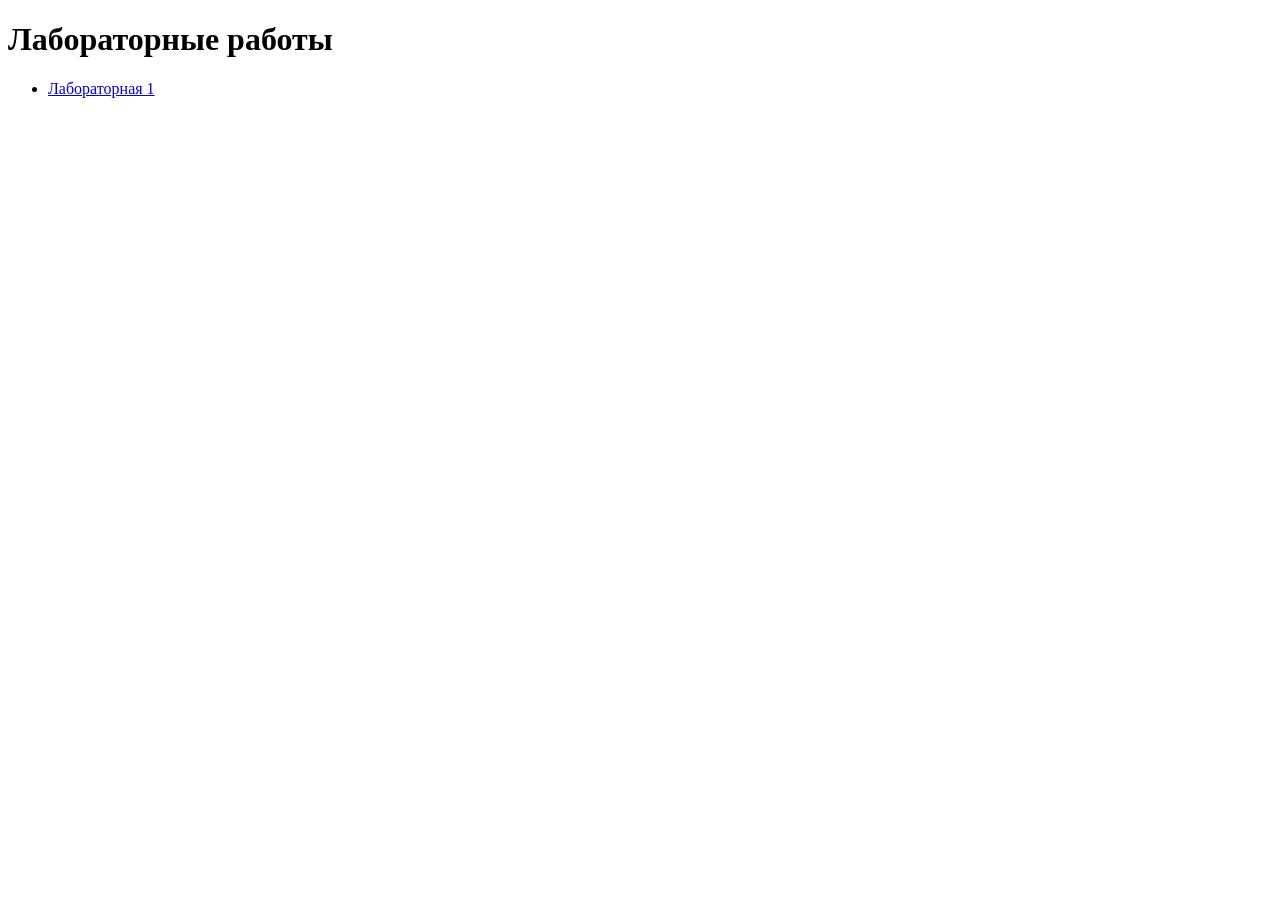
==== index.html @ f4bc2427 "хаха" ====
<!DOCTYPE html>
<head>
    <meta name="viewport" content="width=device-width, initial-scale=1.0">
    <title>Лабы</title>
</head>
<body>
    <h1>Лабораторные работы</h1>
    <ul>
        <li><a href="/lab1/lab1_1.html">Лабораторная 1</a></li>
    </ul>
</body>
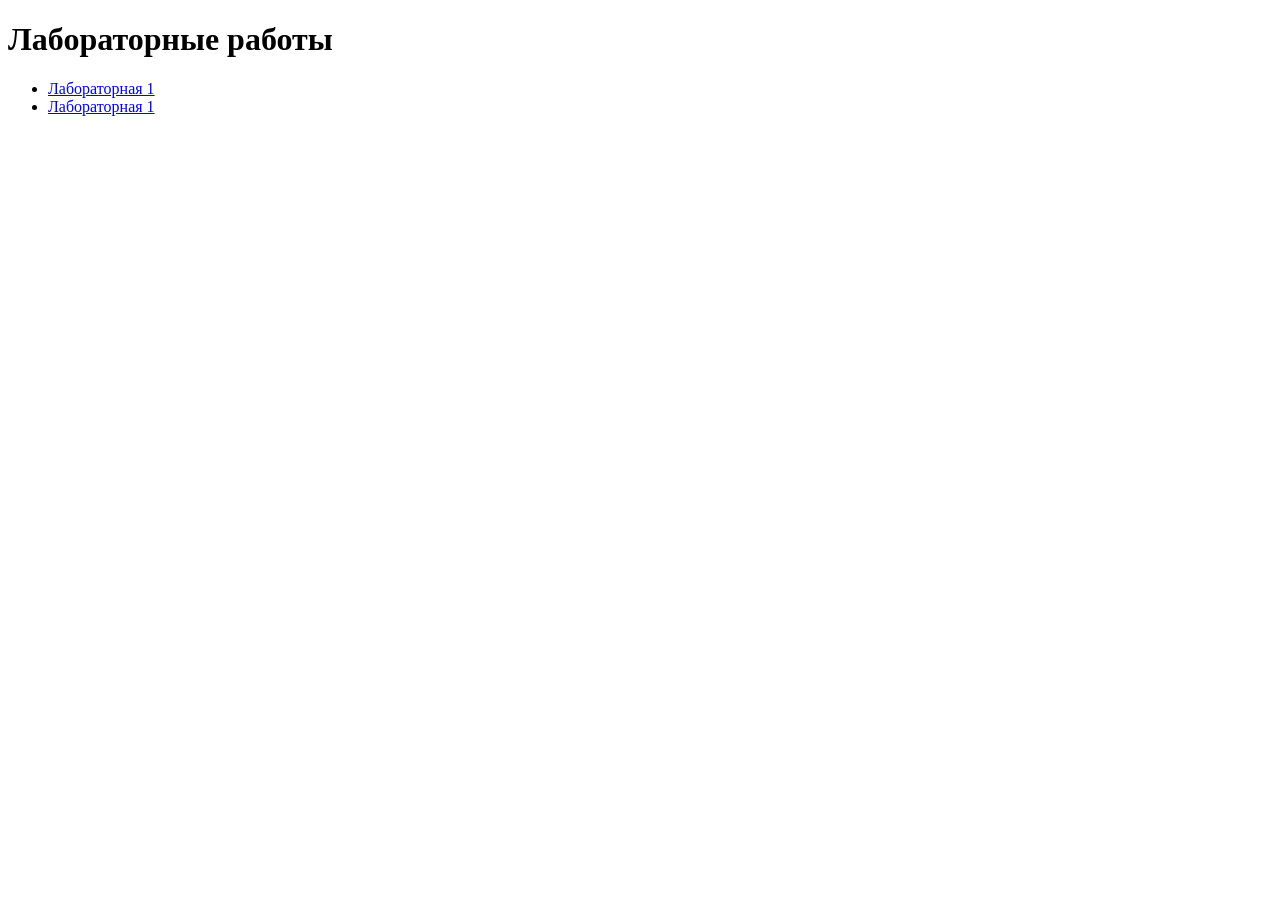
==== commit c7dfea8c: "213123" ====
--- a/index.html
+++ b/index.html
@@ -7,5 +7,6 @@
     <h1>Лабораторные работы</h1>
     <ul>
         <li><a href="/lab1/lab1_1.html">Лабораторная 1</a></li>
+        <li><a href="/lab1/lab1_2.html">Лабораторная 1</a></li>
     </ul>
 </body>
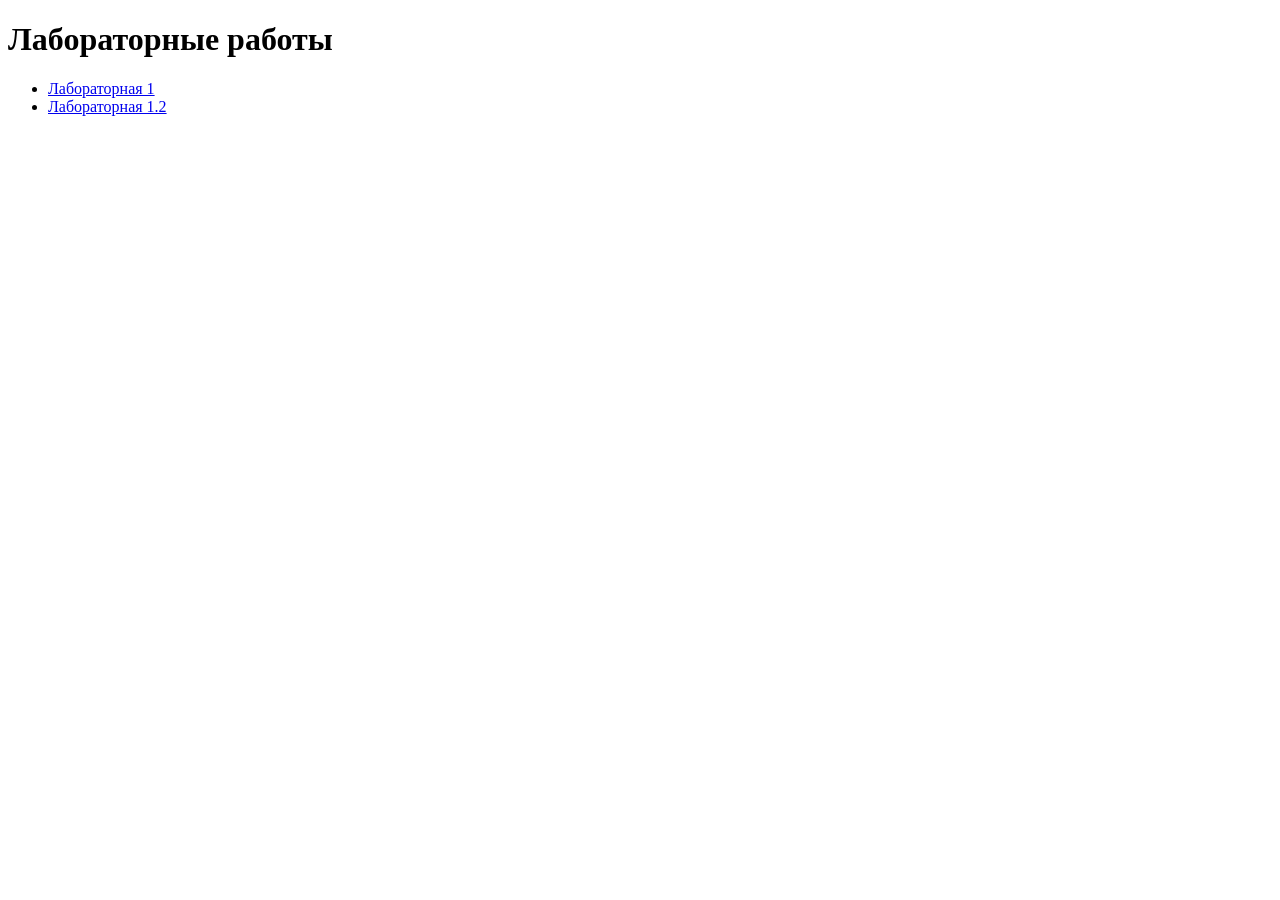
==== commit 44a215d7: "12344" ====
--- a/index.html
+++ b/index.html
@@ -7,6 +7,6 @@
     <h1>Лабораторные работы</h1>
     <ul>
         <li><a href="/lab1/lab1_1.html">Лабораторная 1</a></li>
-        <li><a href="/lab1/lab1_2.html">Лабораторная 1</a></li>
+        <li><a href="/lab1/lab1_2.html">Лабораторная 1.2</a></li>
     </ul>
 </body>
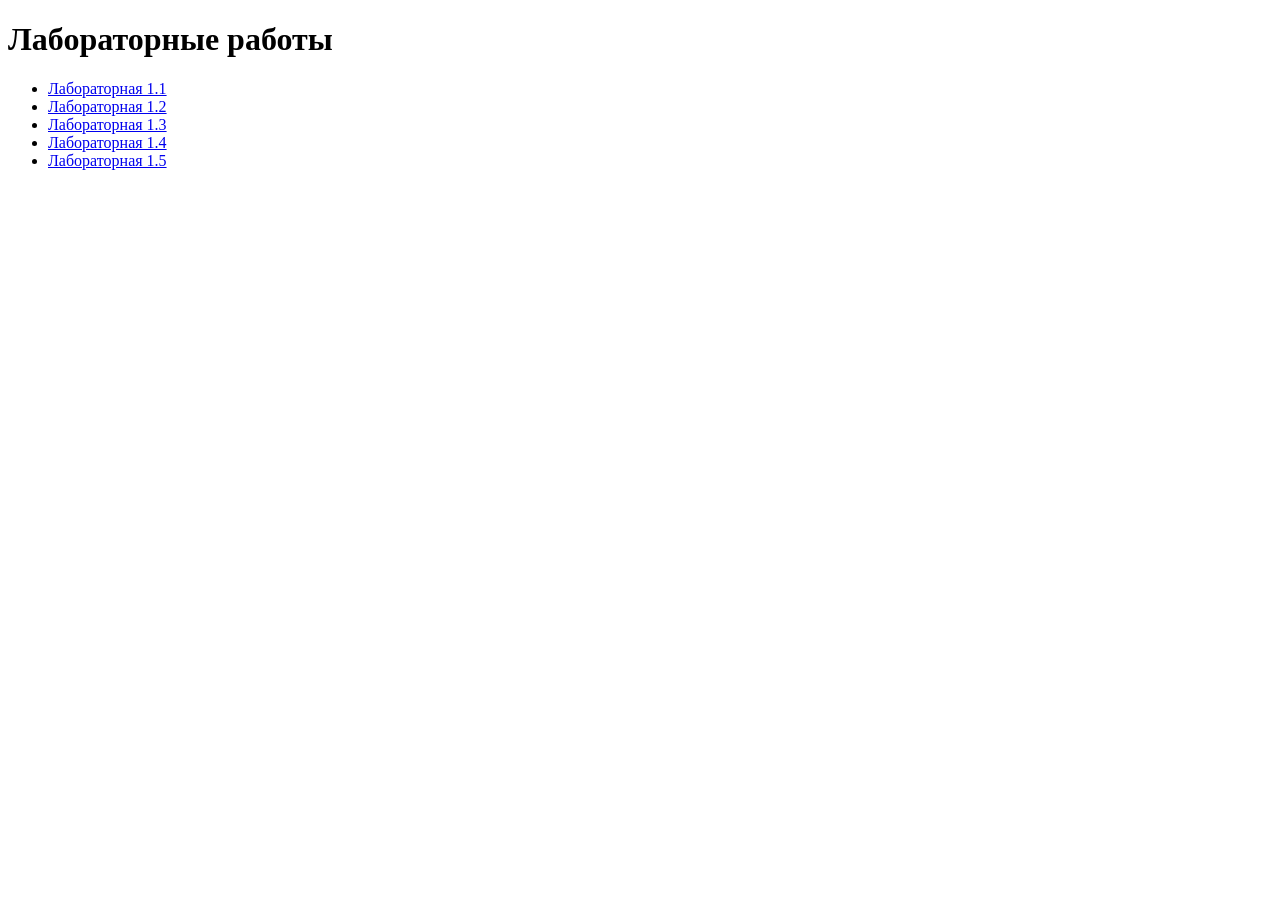
==== commit ae598225: "1ё23321" ====
--- a/index.html
+++ b/index.html
@@ -1,12 +1,18 @@
 <!DOCTYPE html>
+<html lang="ru">
 <head>
+    <meta charset="UTF-8">
     <meta name="viewport" content="width=device-width, initial-scale=1.0">
     <title>Лабы</title>
 </head>
 <body>
     <h1>Лабораторные работы</h1>
     <ul>
-        <li><a href="/lab1/lab1_1.html">Лабораторная 1</a></li>
+        <li><a href="/lab1/lab1_1.html">Лабораторная 1.1</a></li>
         <li><a href="/lab1/lab1_2.html">Лабораторная 1.2</a></li>
+        <li><a href="/lab1/lab1_3.html">Лабораторная 1.3</a></li>
+        <li><a href="/lab1/lab1_4.html">Лабораторная 1.4</a></li>
+        <li><a href="/lab1/lab1_5.html">Лабораторная 1.5</a></li>
     </ul>
 </body>
+</html>
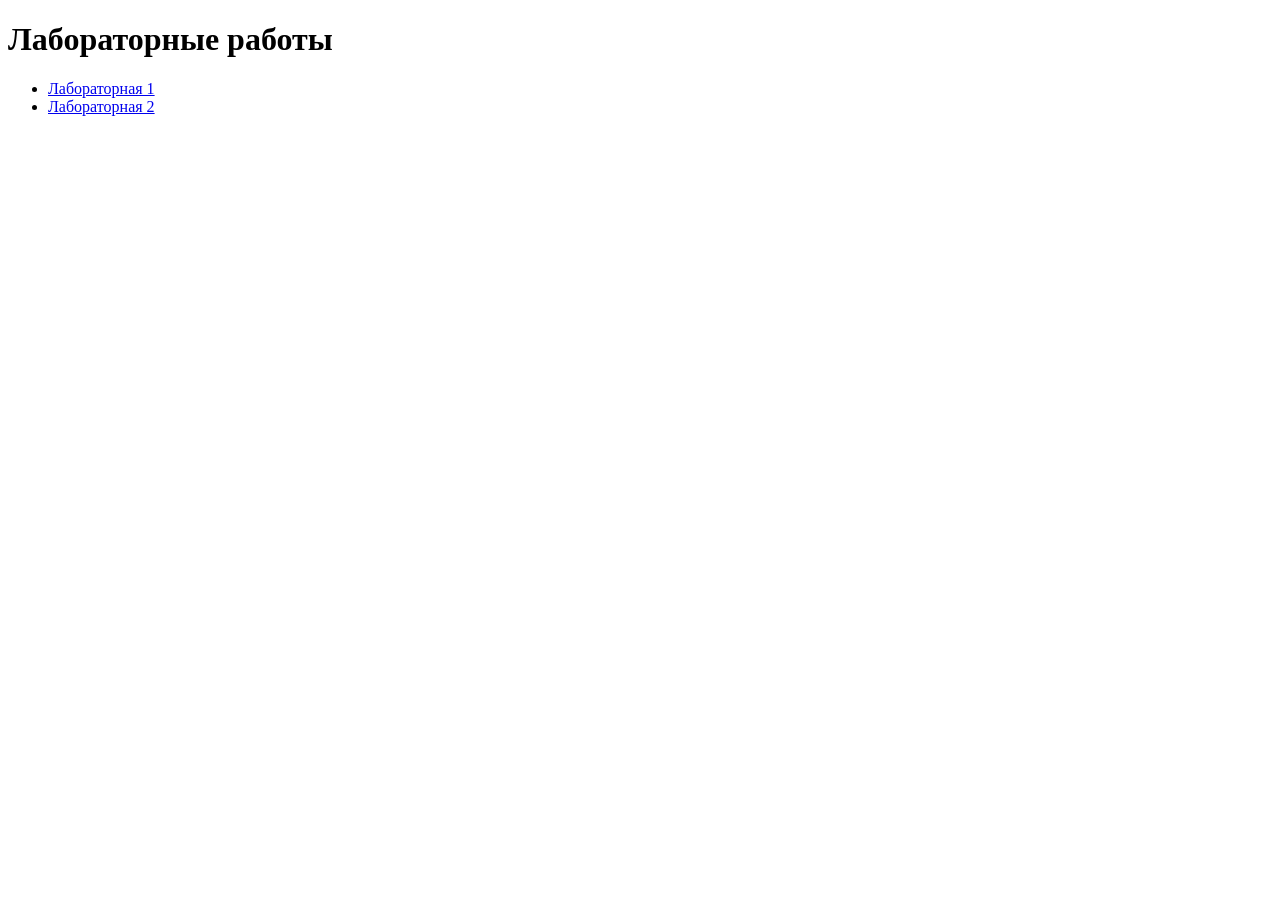
==== commit 82a5c95d: "312313123" ====
--- a/index.html
+++ b/index.html
@@ -8,11 +8,8 @@
 <body>
     <h1>Лабораторные работы</h1>
     <ul>
-        <li><a href="/lab1/lab1_1.html">Лабораторная 1.1</a></li>
-        <li><a href="/lab1/lab1_2.html">Лабораторная 1.2</a></li>
-        <li><a href="/lab1/lab1_3.html">Лабораторная 1.3</a></li>
-        <li><a href="/lab1/lab1_4.html">Лабораторная 1.4</a></li>
-        <li><a href="/lab1/lab1_5.html">Лабораторная 1.5</a></li>
+        <li><a href="/lab1/lab1_5.html">Лабораторная 1</a></li>
+        <li><a href="/lab2/lab2navigation.html">Лабораторная 2</a></li>
     </ul>
 </body>
 </html>
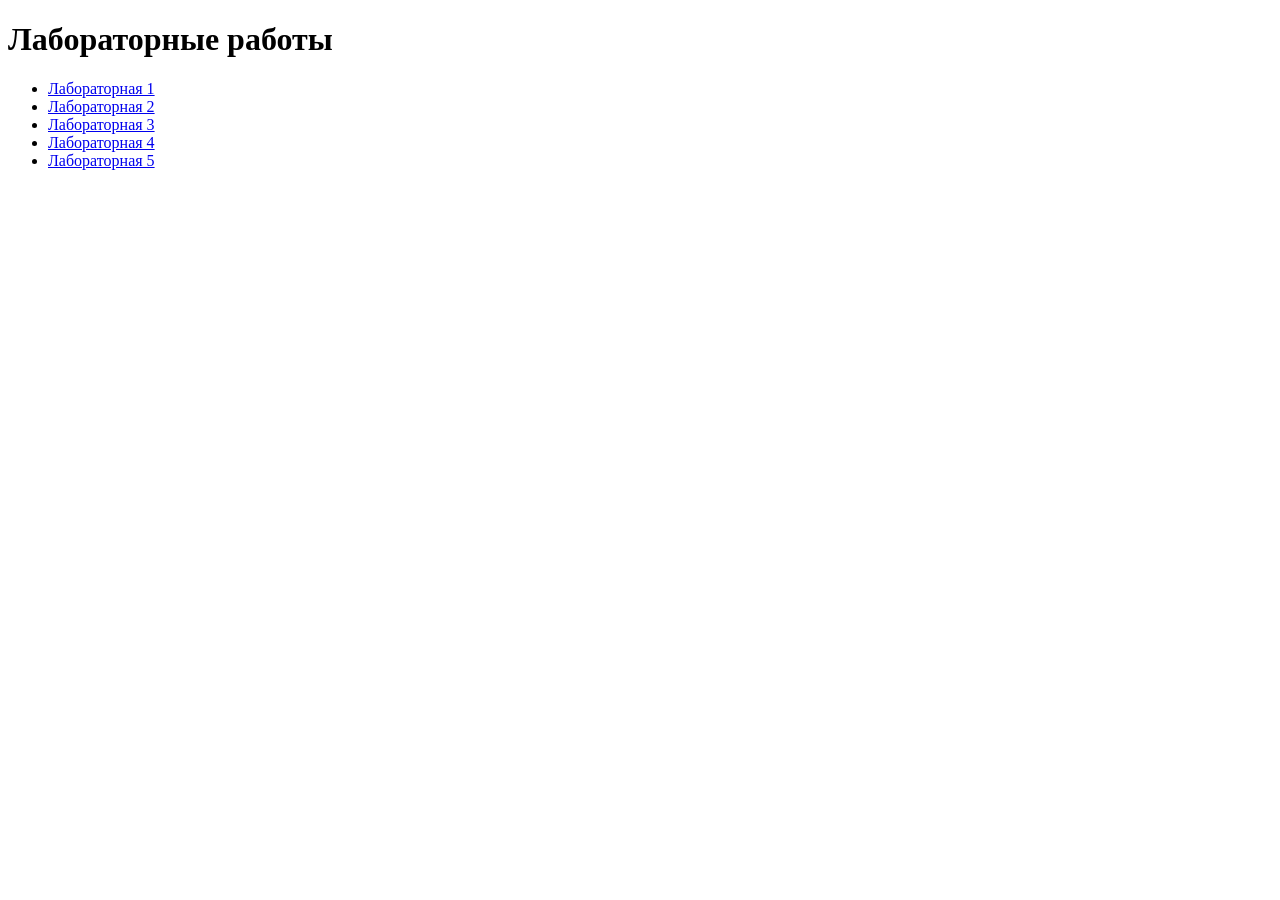
==== commit 35f523ad: "4+5 labs" ====
--- a/index.html
+++ b/index.html
@@ -10,6 +10,9 @@
     <ul>
         <li><a href="/lab1/lab1_5.html">Лабораторная 1</a></li>
         <li><a href="/lab2/lab2navigation.html">Лабораторная 2</a></li>
+        <li><a href="/lab3/lab3nav.html">Лабораторная 3</a></li>
+        <li><a href="/lab4/lab4nav.html">Лабораторная 4</a></li>
+        <li><a href="/lab5/lab5nav.html">Лабораторная 5</a></li>
     </ul>
 </body>
 </html>
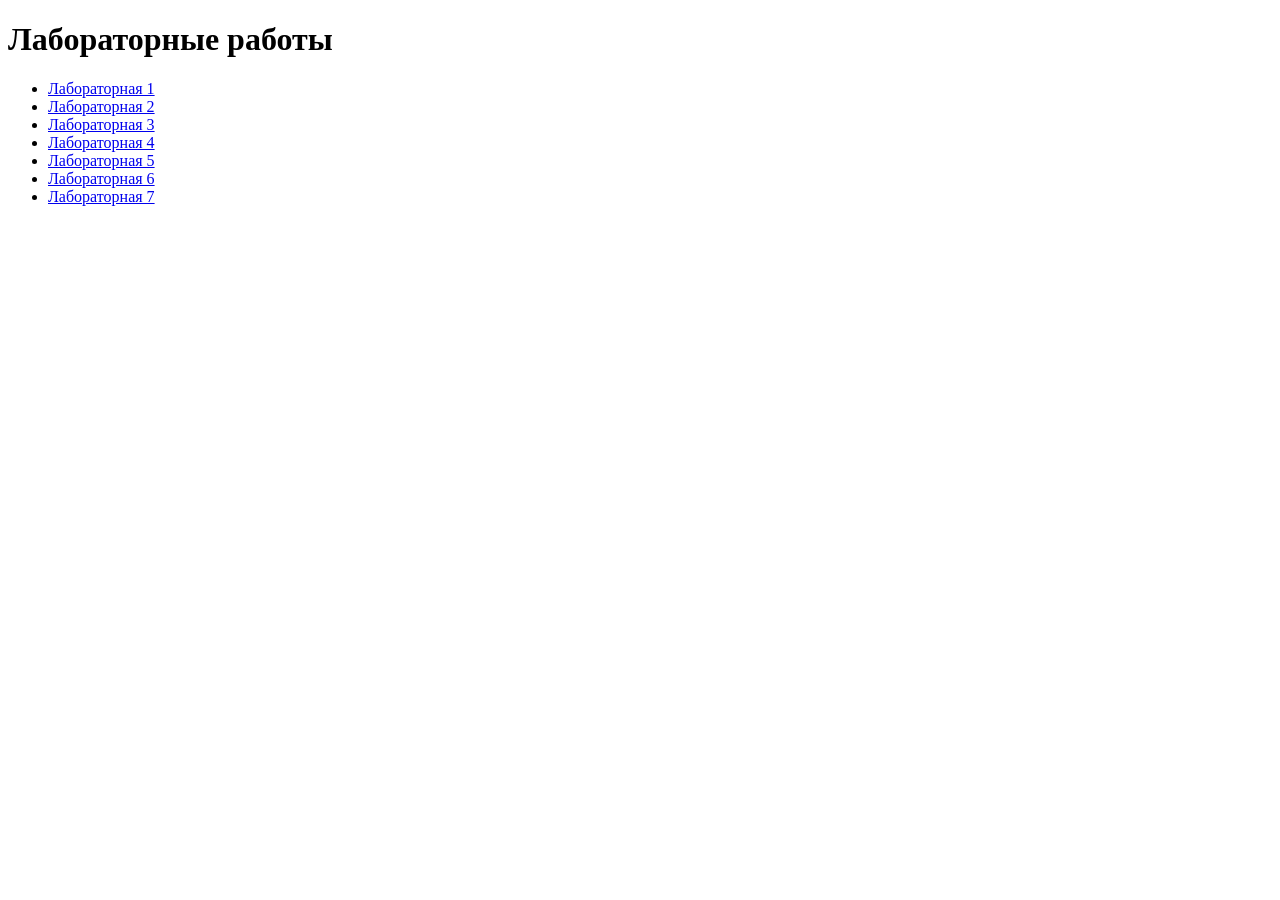
==== commit ced0cff3: "Update index.html" ====
--- a/index.html
+++ b/index.html
@@ -13,6 +13,8 @@
         <li><a href="/lab3/lab3nav.html">Лабораторная 3</a></li>
         <li><a href="/lab4/lab4nav.html">Лабораторная 4</a></li>
         <li><a href="/lab5/lab5nav.html">Лабораторная 5</a></li>
+        <li><a href="/lab6/lab6.html">Лабораторная 6</a></li>
+        <li><a href="/lab7/lab7.html">Лабораторная 7</a></li>
     </ul>
 </body>
 </html>
